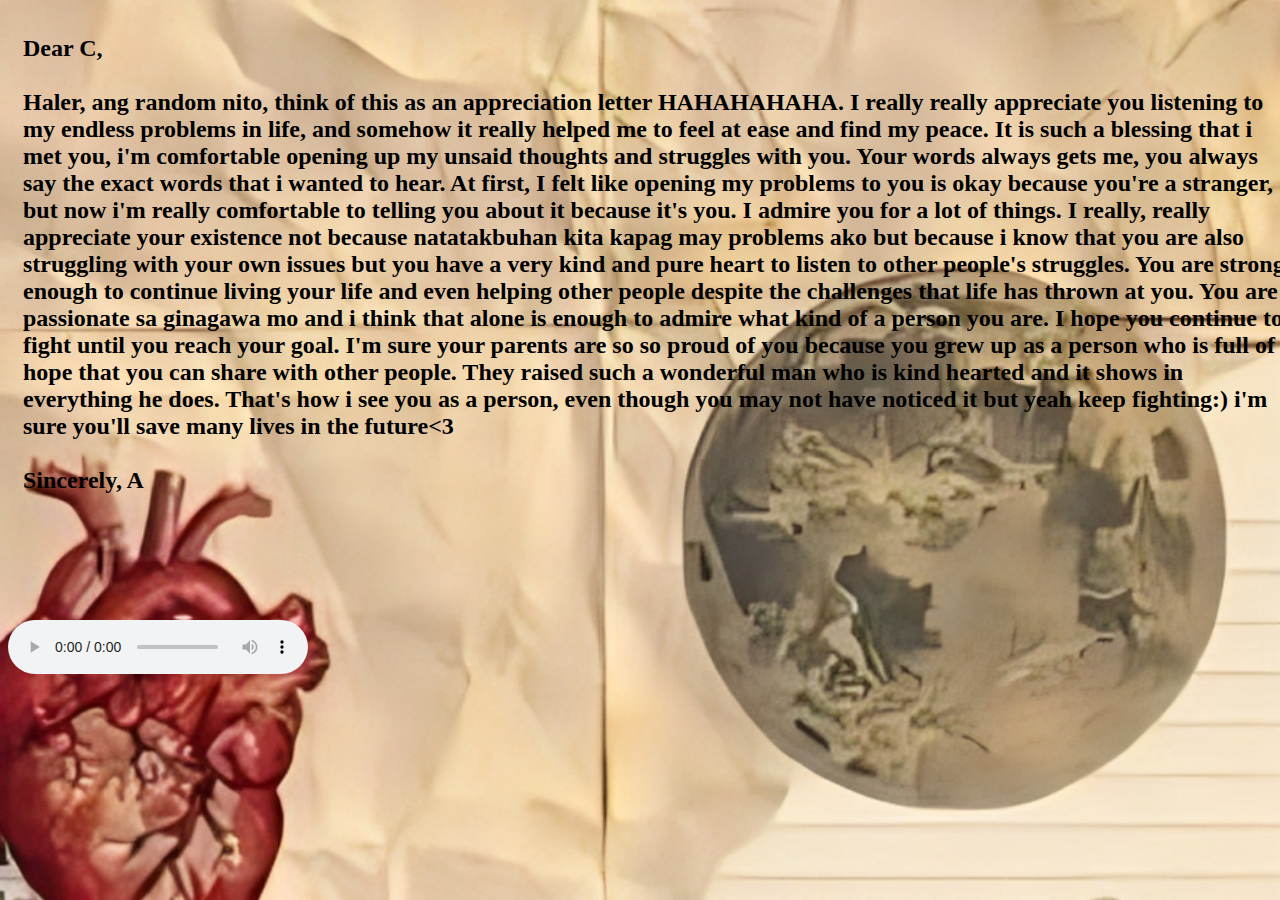
==== message.html @ 72866b29 "Add files via upload" ====
<!DOCTYPE html>
<html lang="en">
<head>
    <meta charset="UTF-8">
    <meta name="viewport" content="width=device-width, initial-scale=1.0">
    <title>message</title>
    <style type="text/css">

    </style>
    <link rel="stylesheet" href="mess.css" />
</head>
<body>
            <h2>Dear C,
<br>
<br>
                Haler, ang random nito, think of this as an appreciation letter HAHAHAHAHA. 
                
                I really really appreciate you listening to my endless problems in life, 
                
                and somehow it really helped me to feel at ease and find my peace. 
                
                It is such a blessing that i met you, i'm comfortable opening up 
                
                my unsaid thoughts and struggles with you. Your words always gets me, 
                
                you always say the exact words that i wanted to hear. At first, 
                
                I felt like opening my problems to you is okay  because you're a stranger, 
                
                but now i'm really comfortable to telling you about it because it's you. 
                
                I admire you for a lot of things. I really, really appreciate your 
                
                existence not because natatakbuhan kita kapag may problems ako but 
                
                because i know that you are also struggling with your own issues but 
                
                you have a very kind and pure heart to listen to other people's struggles. 
                
                You are strong enough to continue living your life and even helping other 
                
                people despite the challenges that life has thrown at you. You are passionate 
                
                sa ginagawa mo and i think that alone is enough to admire what kind of 
                
                a person you are. I hope you continue to fight until you reach your goal. 
                
                I'm sure your parents are so so proud of you because you grew up as a person 
                
                who is full of hope that you can share with other people. They raised such a 
                
                wonderful man who is kind hearted and it shows in everything he does. 
                
                That's how i see you as a person, even though you may not have noticed it 
                
                but yeah keep fighting:) i'm sure you'll save many lives in the future<3
                <br>
                <br>
                Sincerely, A</h2> 
                
                <audio controls>
                <source src="synesthesia.mp3">
            </audio>
            

    
</body>
</html>
---- mess.css ----
body{
        background: url("bgletter.png");
        background-repeat: no-repeat;
        background-position: center;
        background-attachment: fixed;
        background-size: cover;
        box-sizing: border-box;
    }
h2{
    color: #000;
    width: 100%;
    height: 550px;
    padding: 15px
}
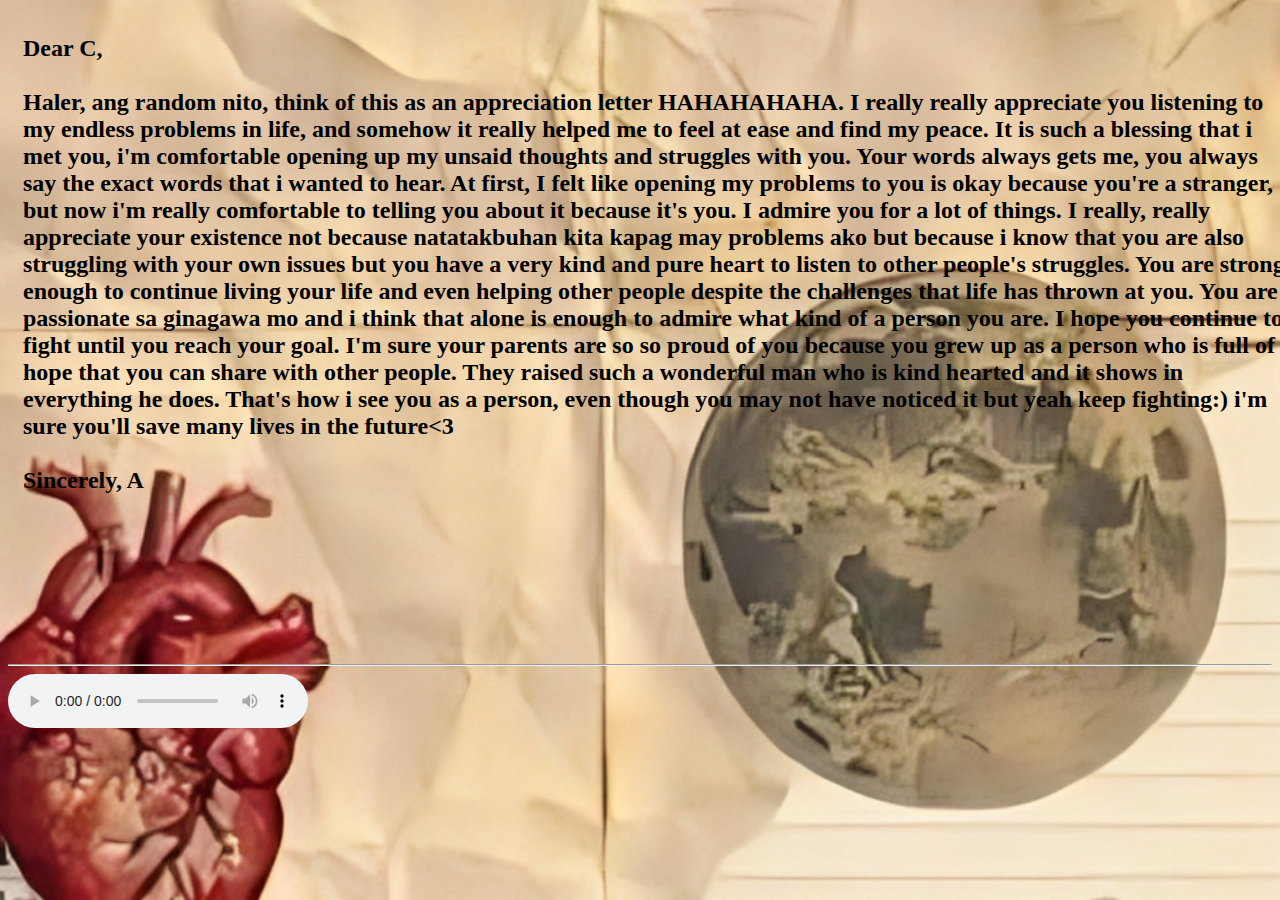
==== commit 8d3b37b7: "Update message.html" ====
--- a/message.html
+++ b/message.html
@@ -57,7 +57,9 @@
                 <br>
                 <br>
                 Sincerely, A</h2> 
-                
+                <br>
+    <br>
+    <hr>
                 <audio controls>
                 <source src="synesthesia.mp3">
             </audio>
@@ -65,4 +67,4 @@
 
     
 </body>
-</html>+</html>
